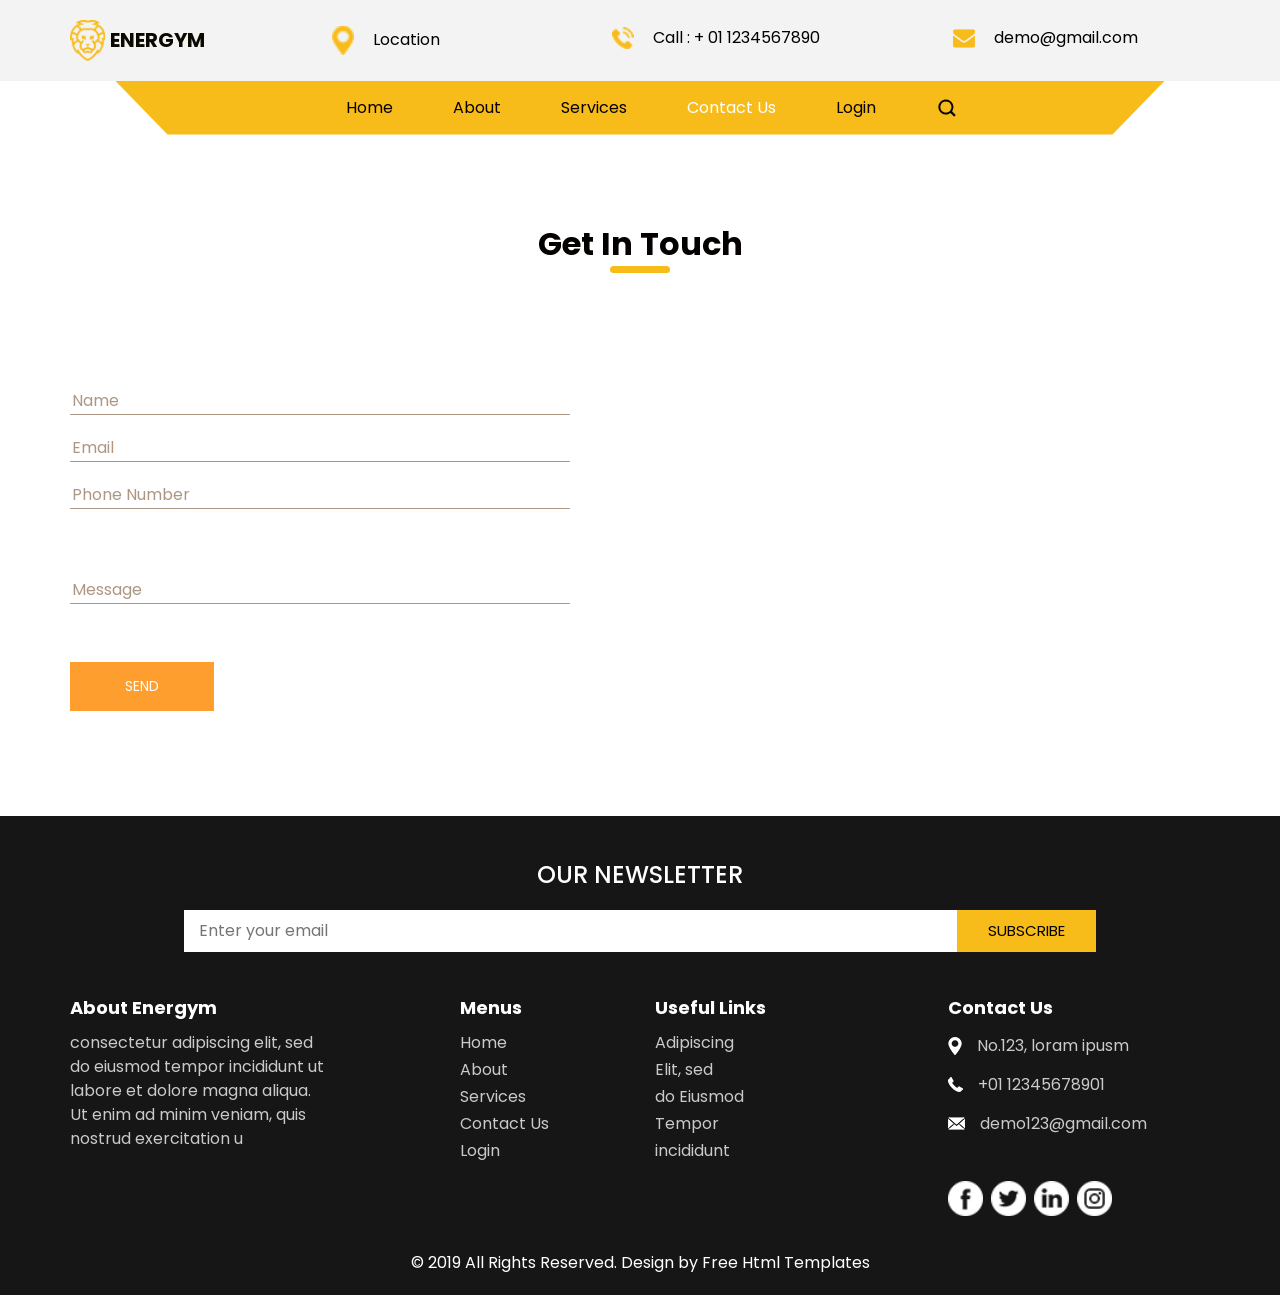
==== contact.html @ 947ec971 "loading up" ====
<!DOCTYPE html>
<html>

<head>
  <!-- Basic -->
  <meta charset="utf-8" />
  <meta http-equiv="X-UA-Compatible" content="IE=edge" />
  <!-- Mobile Metas -->
  <meta name="viewport" content="width=device-width, initial-scale=1, shrink-to-fit=no" />
  <!-- Site Metas -->
  <meta name="keywords" content="" />
  <meta name="description" content="" />
  <meta name="author" content="" />

  <title>Energym</title>

  <!-- slider stylesheet -->
  <link rel="stylesheet" type="text/css"
    href="https://cdnjs.cloudflare.com/ajax/libs/OwlCarousel2/2.1.3/assets/owl.carousel.min.css" />

  <!-- bootstrap core css -->
  <link rel="stylesheet" type="text/css" href="css/bootstrap.css" />

  <!-- fonts style -->
  <link href="https://fonts.googleapis.com/css?family=Baloo+Chettan|Dosis:400,600,700|Poppins:400,600,700&display=swap"
    rel="stylesheet" />
  <!-- Custom styles for this template -->
  <link href="css/style.css" rel="stylesheet" />
  <!-- responsive style -->
  <link href="css/responsive.css" rel="stylesheet" />
</head>

<body class="sub_page">
  <div class="hero_area">
    <!-- header section strats -->
    <header class="header_section">
      <div class="container">
        <nav class="navbar navbar-expand-lg custom_nav-container">
          <a class="navbar-brand" href="index.html">
            <img src="images/logo.png" alt="" />
            <span>
              Energym
            </span>
          </a>
          <div class="contact_nav" id="">
            <ul class="navbar-nav ">
              <li class="nav-item">
                <a class="nav-link" href="service.html">
                  <img src="images/location.png" alt="" />
                  <span>Location</span>
                </a>
              </li>
              <li class="nav-item">
                <a class="nav-link" href="service.html">
                  <img src="images/call.png" alt="" />
                  <span>Call : + 01 1234567890</span>
                </a>
              </li>
              <li class="nav-item">
                <a class="nav-link" href="service.html">
                  <img src="images/envelope.png" alt="" />
                  <span>demo@gmail.com</span>
                </a>
              </li>
            </ul>
          </div>
        </nav>
      </div>

    </header>
    <!-- end header section -->
    <!-- slider section -->
    <section class=" slider_section position-relative">
      <div class="container">
        <div class="custom_nav2">
          <nav class="navbar navbar-expand-lg custom_nav-container ">
            <button class="navbar-toggler" type="button" data-toggle="collapse" data-target="#navbarSupportedContent"
              aria-controls="navbarSupportedContent" aria-expanded="false" aria-label="Toggle navigation">
              <span class="navbar-toggler-icon"></span>
            </button>

            <div class="collapse navbar-collapse" id="navbarSupportedContent">
              <div class="d-flex  flex-column flex-lg-row align-items-center">
                <ul class="navbar-nav  ">
                  <li class="nav-item ">
                    <a class="nav-link" href="index.html">Home <span class="sr-only">(current)</span></a>
                  </li>
                  <li class="nav-item">
                    <a class="nav-link" href="about.html">About </a>
                  </li>
                  <li class="nav-item">
                    <a class="nav-link" href="service.html">Services </a>
                  </li>
                  <li class="nav-item active">
                    <a class="nav-link" href="contact.html">Contact Us</a>
                  </li>
                  <li class="nav-item">
                    <a class="nav-link" href="#">Login</a>
                  </li>
                </ul>
                <form class="form-inline my-2 my-lg-0 ml-0 ml-lg-4 mb-3 mb-lg-0">
                  <button class="btn  my-2 my-sm-0 nav_search-btn" type="submit"></button>
                </form>
              </div>
            </div>
          </nav>
        </div>
      </div>
    </section>
    <!-- end slider section -->
  </div>

  <!-- contact section -->
  <section class="contact_section layout_padding">
    <div class="container">
      <div class="heading_container">
        <h2>
          <span>
            Get In Touch
          </span>
        </h2>
      </div>
      <div class="layout_padding2-top">
        <div class="row">
          <div class="col-md-6 ">
            <form action="">
              <div class="contact_form-container">
                <div>
                  <div>
                    <input type="text" placeholder="Name" />
                  </div>
                  <div>
                    <input type="email" placeholder="Email" />
                  </div>
                  <div>
                    <input type="text" placeholder="Phone Number" />
                  </div>
                  <div class="mt-5">
                    <input type="text" placeholder="Message" />
                  </div>
                  <div class="mt-5">
                    <button type="submit">
                      Send
                    </button>
                  </div>
                </div>
              </div>
            </form>
          </div>
          <div class="col-md-6">
            <div class="map_container">
              <div class="map-responsive">
                <iframe
                  src="https://www.google.com/maps/embed/v1/place?key=AIzaSyA0s1a7phLN0iaD6-UE7m4qP-z21pH0eSc&q=Eiffel+Tower+Paris+France"
                  width="600" height="300" frameborder="0" style="border:0; width: 100%; height:100%"
                  allowfullscreen></iframe>
              </div>
            </div>
          </div>
        </div>
      </div>
    </div>
  </section>
  <!-- end contact section -->


  <!-- info section -->

  <section class="info_section layout_padding2-top">
    <div class="container">
      <div class="info_form">
        <h4>
          Our Newsletter
        </h4>
        <form action="">
          <input type="text" placeholder="Enter your email">
          <div class="d-flex justify-content-end">
            <button>
              subscribe
            </button>
          </div>
        </form>
      </div>
    </div>
    <div class="container">
      <div class="row">
        <div class="col-md-3">
          <h6>
            About Energym
          </h6>
          <p>
            consectetur adipiscing elit, sed do eiusmod tempor incididunt ut labore et dolore magna aliqua. Ut enim ad
            minim veniam, quis nostrud exercitation u
          </p>
        </div>
        <div class="col-md-2 offset-md-1">
          <h6>
            Menus
          </h6>
          <ul>
            <li class=" active">
              <a class="" href="index.html">Home <span class="sr-only">(current)</span></a>
            </li>
            <li class="">
              <a class="" href="about.html">About </a>
            </li>
            <li class="">
              <a class="" href="service.html">Services </a>
            </li>
            <li class="">
              <a class="" href="#contactSection">Contact Us</a>
            </li>
            <li class="">
              <a class="" href="#">Login</a>
            </li>
          </ul>
        </div>
        <div class="col-md-3">
          <h6>
            Useful Links
          </h6>
          <ul>
            <li>
              <a href="">
                Adipiscing
              </a>
            </li>
            <li>
              <a href="">
                Elit, sed
              </a>
            </li>
            <li>
              <a href="">
                do Eiusmod
              </a>
            </li>
            <li>
              <a href="">
                Tempor
              </a>
            </li>
            <li>
              <a href="">
                incididunt
              </a>
            </li>
          </ul>
        </div>
        <div class="col-md-3">
          <h6>
            Contact Us
          </h6>
          <div class="info_link-box">
            <a href="">
              <img src="images/location-white.png" alt="">
              <span> No.123, loram ipusm</span>
            </a>
            <a href="">
              <img src="images/call-white.png" alt="">
              <span>+01 12345678901</span>
            </a>
            <a href="">
              <img src="images/mail-white.png" alt="">
              <span> demo123@gmail.com</span>
            </a>
          </div>
          <div class="info_social">
            <div>
              <a href="">
                <img src="images/facebook-logo-button.png" alt="">
              </a>
            </div>
            <div>
              <a href="">
                <img src="images/twitter-logo-button.png" alt="">
              </a>
            </div>
            <div>
              <a href="">
                <img src="images/linkedin.png" alt="">
              </a>
            </div>
            <div>
              <a href="">
                <img src="images/instagram.png" alt="">
              </a>
            </div>
          </div>
        </div>
      </div>
    </div>
  </section>

  <!-- end info section -->


  <!-- footer section -->
  <section class="container-fluid footer_section ">
    <p>
      &copy; 2019 All Rights Reserved. Design by
      <a href="https://html.design/">Free Html Templates</a>
    </p>
  </section>
  <!-- footer section -->

  <script type="text/javascript" src="js/jquery-3.4.1.min.js"></script>
  <script type="text/javascript" src="js/bootstrap.js"></script>

  <script>
    function openNav() {
      document.getElementById("myNav").classList.toggle("menu_width");
      document
        .querySelector(".custom_menu-btn")
        .classList.toggle("menu_btn-style");
    }
  </script>
</body>

</html>
---- css/style.css ----
body {
  font-family: "Poppins", sans-serif;
  color: #040000;
  background-color: #ffffff;
}

.layout_padding {
  padding: 90px 0;
}

.layout_padding2 {
  padding: 45px 0;
}

.layout_padding2-top {
  padding-top: 45px;
}

.layout_padding2-bottom {
  padding-bottom: 45px;
}

.layout_padding-top {
  padding-top: 90px;
}

.layout_padding-bottom {
  padding-bottom: 90px;
}

.heading_container {
  display: -webkit-box;
  display: -ms-flexbox;
  display: flex;
  -webkit-box-pack: center;
      -ms-flex-pack: center;
          justify-content: center;
  text-align: center;
  margin-bottom: 45px;
}

.heading_container h2 {
  font-weight: bold;
  display: -webkit-box;
  display: -ms-flexbox;
  display: flex;
  position: relative;
  padding-bottom: 10px;
  margin: 0;
}

.heading_container h2::before {
  content: "";
  position: absolute;
  bottom: 0;
  left: 50%;
  width: 60px;
  height: 7px;
  border-radius: 10px;
  background-color: #f8bc1a;
  -webkit-transform: translateX(-50%);
          transform: translateX(-50%);
}

/*header section*/
.hero_area {
  height: 100vh;
  background: -webkit-gradient(linear, left top, right top, from(rgba(255, 255, 255, 0)), to(rgba(255, 255, 255, 0))), url(../images/hero-bg.jpg);
  background: linear-gradient(to right, rgba(255, 255, 255, 0), rgba(255, 255, 255, 0)), url(../images/hero-bg.jpg);
  background-repeat: no-repeat;
  background-size: cover;
  background-position: right bottom;
}

.sub_page .hero_area {
  height: auto;
}

.sub_page .slider_section {
  background: none;
}

.sub_page.about_page .slider_section {
  background-color: #f8f8f8;
}

.header_section {
  background-color: #f4f3f3;
}

.header_section .nav_container {
  margin: 0 auto;
}

.custom_nav-container .contact_nav {
  width: 95%;
  margin-right: auto;
}

.custom_nav-container .contact_nav .nav-item {
  -webkit-box-flex: 1;
      -ms-flex: 1;
          flex: 1;
}

.custom_nav-container .contact_nav .nav-item .nav-link {
  padding: 0px 25px;
  color: #000000;
  text-align: center;
}

.custom_nav-container .contact_nav .nav-item .nav-link img {
  width: 22px;
  margin-right: 15px;
}

.custom_nav2 {
  padding: 0 45px;
}

.custom_nav2 .custom_nav-container {
  padding: 5px 0;
  background-color: #f8bc1a;
  -webkit-clip-path: polygon(0 0, 100% 0%, 95% 100%, 5% 100%);
          clip-path: polygon(0 0, 100% 0%, 95% 100%, 5% 100%);
}

.custom_nav2 .navbar-expand-lg .navbar-nav .nav-item .nav-link {
  padding: 10px 30px;
  color: #070101;
  text-align: center;
  position: relative;
}

.custom_nav2 .navbar-expand-lg .navbar-nav .nav-item.active .nav-link, .custom_nav2 .navbar-expand-lg .navbar-nav .nav-item:hover .nav-link {
  color: #ffffff;
}

.custom_nav2 #navbarSupportedContent {
  -webkit-box-pack: center;
      -ms-flex-pack: center;
          justify-content: center;
}

a,
a:hover,
a:focus {
  text-decoration: none;
}

a:hover,
a:focus {
  color: initial;
}

.btn,
.btn:focus {
  outline: none !important;
  -webkit-box-shadow: none;
          box-shadow: none;
}

.custom_nav-container .nav_search-btn {
  background-image: url(../images/search-icon-black.png);
  background-size: 18px;
  background-repeat: no-repeat;
  width: 35px;
  height: 35px;
  padding: 0;
  border: none;
  margin: 0 40px 0 15px;
  background-position: center;
}

.custom_nav-container .nav_search-btn:hover {
  background-image: url(../images/search-icon.png);
}

.navbar-brand {
  display: -webkit-box;
  display: -ms-flexbox;
  display: flex;
  -webkit-box-align: center;
      -ms-flex-align: center;
          align-items: center;
}

.navbar-brand img {
  width: 35px;
  margin-right: 5px;
}

.navbar-brand span {
  font-size: 20px;
  font-weight: bold;
  color: #0c0900;
  text-transform: uppercase;
}

.custom_nav-container {
  z-index: 99999;
  padding: 15px 0;
}

.custom_nav-container .navbar-toggler {
  outline: none;
}

.custom_nav-container .navbar-toggler .navbar-toggler-icon {
  background-image: url(../images/menu.png);
  background-size: 42px;
}

.custom_nav-container .nav_search-btn {
  margin: auto;
}

/*end header section*/
/* slider section */
.slider_section {
  height: calc(100% - 80px);
  background-image: url(../images/slider-bg.jpg);
  background-size: cover;
}

.slider_section .slider_container {
  height: calc(100% - 60px);
  display: -webkit-box;
  display: -ms-flexbox;
  display: flex;
  -webkit-box-align: center;
      -ms-flex-align: center;
          align-items: center;
}

.slider_section #carouselExampleIndicators {
  width: 100%;
}

.slider_section .detail-box h2 {
  color: #f8bc1a;
}

.slider_section .detail-box h1 {
  font-size: 4rem;
  font-weight: bold;
  color: #f4f3f3;
  text-transform: uppercase;
}

.slider_section .detail-box p {
  color: #ffffff;
}

.slider_section .detail-box .btn-box {
  display: -webkit-box;
  display: -ms-flexbox;
  display: flex;
  -ms-flex-wrap: wrap;
      flex-wrap: wrap;
  margin-top: 35px;
  margin: 35px -5px 0 -5px;
}

.slider_section .detail-box .btn-box a {
  width: 165px;
  text-align: center;
  margin: 5px;
}

.slider_section .detail-box .btn-box .btn-1 {
  display: inline-block;
  padding: 7px 0;
  background-color: #f8bc1a;
  border: 1px solid #f8bc1a;
  color: #ffffff;
}

.slider_section .detail-box .btn-box .btn-1:hover {
  background-color: transparent;
  color: #f8bc1a;
}

.slider_section .detail-box .btn-box .btn-2 {
  display: inline-block;
  padding: 7px 0;
  background-color: #f4f3f3;
  border: 1px solid #f4f3f3;
  color: #020000;
}

.slider_section .detail-box .btn-box .btn-2:hover {
  background-color: transparent;
  color: #f4f3f3;
}

.slider_section .carousel-indicators {
  bottom: 50%;
  margin: 0;
  -webkit-transform: translateY(50%);
          transform: translateY(50%);
  -webkit-box-align: center;
      -ms-flex-align: center;
          align-items: center;
  -webkit-box-pack: start;
      -ms-flex-pack: start;
          justify-content: flex-start;
  left: 25px;
}

.slider_section .carousel-indicators li {
  width: 14px;
  height: 14px;
  opacity: 1;
  background-color: transparent;
  border: 2px solid #f8bc1a;
  border-radius: 100%;
}

.slider_section .carousel-indicators li.active {
  width: 18px;
  height: 18px;
  border: 3px solid #f8bc1a;
}

.slider_section .number_box {
  width: 50px;
  position: absolute;
  left: 25px;
  top: 50%;
  display: -webkit-box;
  display: -ms-flexbox;
  display: flex;
  -webkit-box-orient: vertical;
  -webkit-box-direction: normal;
      -ms-flex-direction: column;
          flex-direction: column;
  -webkit-box-align: center;
      -ms-flex-align: center;
          align-items: center;
  color: #f8bc1a;
  -webkit-transform: translateY(-50%);
          transform: translateY(-50%);
}

.slider_section .number_box hr {
  border: none;
  width: 1px;
  height: 200px;
  background-color: #f8bc1a;
  margin: 2rem 0;
}

/* end slider section */
.about_section {
  background-color: #f8f8f8;
}

.about_section .box {
  display: -webkit-box;
  display: -ms-flexbox;
  display: flex;
  -webkit-box-orient: vertical;
  -webkit-box-direction: normal;
      -ms-flex-direction: column;
          flex-direction: column;
  -webkit-box-align: center;
      -ms-flex-align: center;
          align-items: center;
  text-align: center;
  width: 85%;
  margin: 0 auto;
}

.about_section .box .img-box img {
  max-width: 100%;
}

.about_section .box .detail-box {
  margin-top: 25px;
}

.about_section .box .detail-box a {
  display: inline-block;
  padding: 10px 40px;
  background-color: #151615;
  border: 1px solid #151615;
  color: #ffffff;
  margin-top: 15px;
}

.about_section .box .detail-box a:hover {
  background-color: transparent;
  color: #151615;
}

.service_section .service_container {
  display: -webkit-box;
  display: -ms-flexbox;
  display: flex;
  -webkit-box-pack: center;
      -ms-flex-pack: center;
          justify-content: center;
  -ms-flex-wrap: wrap;
      flex-wrap: wrap;
}

.service_section .service_container .box {
  position: relative;
  color: #ffffff;
  margin: 1%;
  -ms-flex-preferred-size: 48%;
      flex-basis: 48%;
}

.service_section .service_container .box h6 {
  font-weight: bold;
  text-transform: uppercase;
}

.service_section .service_container .box img {
  width: 100%;
}

.service_section .service_container .box .visible_heading {
  position: absolute;
  bottom: 15px;
  left: 15px;
}

.service_section .service_container .box .link_box {
  display: none;
  -webkit-box-orient: vertical;
  -webkit-box-direction: normal;
      -ms-flex-direction: column;
          flex-direction: column;
  -webkit-box-align: center;
      -ms-flex-align: center;
          align-items: center;
  text-align: center;
  position: absolute;
  top: 50%;
  left: 50%;
  -webkit-transform: translate(-50%, -50%);
          transform: translate(-50%, -50%);
}

.service_section .service_container .box .link_box a {
  display: -webkit-box;
  display: -ms-flexbox;
  display: flex;
  -webkit-box-pack: center;
      -ms-flex-pack: center;
          justify-content: center;
  -webkit-box-align: center;
      -ms-flex-align: center;
          align-items: center;
  width: 45px;
  height: 45px;
  border-radius: 100%;
  background-color: #f8bc1a;
}

.service_section .service_container .box .link_box a img {
  width: 20px;
}

.service_section .service_container .box .link_box a:hover {
  opacity: .9;
}

.service_section .service_container .box .link_box h6 {
  margin-top: 15px;
}

.service_section .service_container .box::before {
  display: none;
  content: "";
  width: 100%;
  height: 100%;
  position: absolute;
  left: 0;
  top: 0;
  background-color: rgba(67, 17, 125, 0.9);
}

.service_section .service_container .box:hover .link_box {
  display: -webkit-box;
  display: -ms-flexbox;
  display: flex;
}

.service_section .service_container .box:hover::before {
  display: block;
}

.service_section .service_container .box:hover .visible_heading {
  display: none;
}

.us_section {
  background-color: #3c0e78;
  color: #ffffff;
}

.us_section .us_container {
  display: -webkit-box;
  display: -ms-flexbox;
  display: flex;
}

.us_section .us_container .box {
  display: -webkit-box;
  display: -ms-flexbox;
  display: flex;
  -webkit-box-orient: vertical;
  -webkit-box-direction: normal;
      -ms-flex-direction: column;
          flex-direction: column;
  -webkit-box-align: center;
      -ms-flex-align: center;
          align-items: center;
  text-align: center;
  margin: 25px 10px 0 10px;
}

.us_section .us_container .box .img-box {
  height: 100px;
  display: -webkit-box;
  display: -ms-flexbox;
  display: flex;
  -webkit-box-align: center;
      -ms-flex-align: center;
          align-items: center;
  -webkit-box-pack: center;
      -ms-flex-pack: center;
          justify-content: center;
}

.us_section .us_container .box .img-box img {
  max-width: 100%;
}

.us_section .us_container .box .detail-box h5 {
  font-weight: bold;
}

.client_section .box {
  display: -webkit-box;
  display: -ms-flexbox;
  display: flex;
  -webkit-box-orient: vertical;
  -webkit-box-direction: normal;
      -ms-flex-direction: column;
          flex-direction: column;
  -webkit-box-align: center;
      -ms-flex-align: center;
          align-items: center;
  text-align: center;
  width: 600px;
  margin: 0 auto;
  margin-bottom: 45px;
}

.client_section .box .img-box {
  width: 200px;
}

.client_section .box .img-box img {
  width: 100%;
}

.client_section .box .detail-box {
  margin-top: 25px;
}

.client_section .box .detail-box h5 {
  font-weight: bold;
  position: relative;
  padding-bottom: 5px;
}

.client_section .box .detail-box h5::before {
  content: "";
  position: absolute;
  bottom: 0;
  left: 50%;
  width: 40px;
  height: 4px;
  border-radius: 10px;
  background-color: #f8bc1a;
  -webkit-transform: translateX(-50%);
          transform: translateX(-50%);
}

.client_section .carousel-indicators {
  margin: 0;
  -webkit-box-pack: center;
      -ms-flex-pack: center;
          justify-content: center;
  bottom: 0;
}

.client_section .carousel-indicators li {
  opacity: 1;
  background-color: #000000;
  width: 40px;
  height: 10px;
  border-radius: 10px;
  background-clip: unset;
  border: none;
}

.client_section .carousel-indicators li.active {
  background-color: #f8bc1a;
}

.result_section {
  color: #ffffff;
  background-color: #3c0e78;
}

.result_section .row {
  -webkit-box-align: center;
      -ms-flex-align: center;
          align-items: center;
}

.result_section .img-box img {
  width: 100%;
}

.result_section .detail-box {
  padding-left: 15px;
}

.result_section .detail-box h2 {
  font-weight: bold;
  font-size: 2.5rem;
  position: relative;
  padding-top: 10px;
}

.result_section .detail-box h2::before {
  content: "";
  position: absolute;
  top: 0;
  left: 0;
  width: 40px;
  height: 7px;
  border-radius: 10px;
  background-color: #f8bc1a;
}

.result_section .detail-box p {
  margin-top: 15px;
}

.result_section .detail-box a {
  display: inline-block;
  padding: 10px 45px;
  background-color: #f8bc1a;
  border: 1px solid #f8bc1a;
  color: #ffffff;
  margin-top: 25px;
}

.result_section .detail-box a:hover {
  background-color: transparent;
  color: #f8bc1a;
}

/* contact section */
.contact_section {
  position: relative;
}

.contact_section .bg-img {
  position: absolute;
  width: 100px;
  top: 50%;
  left: 0;
  -webkit-transform: translateY(-50%);
          transform: translateY(-50%);
}

.contact_section .bg-img img {
  width: 100%;
}

.contact_section .heading_container {
  -webkit-box-pack: center;
      -ms-flex-pack: center;
          justify-content: center;
}

.contact_section .heading_container h2 {
  text-transform: unset;
}

.contact_section input::-webkit-input-placeholder {
  color: #000;
}

.contact_section input:-ms-input-placeholder {
  color: #000;
}

.contact_section input::-ms-input-placeholder {
  color: #000;
}

.contact_section input::placeholder {
  color: #000;
}

.contact_section input {
  border: none;
  outline: none;
  border-bottom: 0.8px solid #ac9784;
  width: 90%;
  margin: 10px 0;
}

.contact_section input::-webkit-input-placeholder {
  color: #ac9784;
}

.contact_section input:-ms-input-placeholder {
  color: #ac9784;
}

.contact_section input::-ms-input-placeholder {
  color: #ac9784;
}

.contact_section input::placeholder {
  color: #ac9784;
}

.contact_form-container {
  padding: 15px 0 15px 0;
}

.contact_form-container button {
  border: none;
  background-color: #fd9e2e;
  color: #fff;
  padding: 14px 55px;
  font-size: 14px;
  text-transform: uppercase;
}

.map_container {
  height: 350px;
}

.map_container .map-responsive {
  height: 100%;
}

/* contact section */
/* info section */
.info_section {
  background-color: #161616;
  color: #ffffff;
}

.info_section h6 {
  font-weight: bold;
}

.info_section .info_form {
  width: 80%;
  margin: 0 auto;
  margin-bottom: 45px;
}

.info_section .info_form h4 {
  text-transform: uppercase;
  text-align: center;
  margin-bottom: 20px;
}

.info_section .info_form form {
  display: -webkit-box;
  display: -ms-flexbox;
  display: flex;
  -webkit-box-align: center;
      -ms-flex-align: center;
          align-items: center;
}

.info_section .info_form form input {
  background-color: #ffffff;
  border: none;
  width: calc(100% - 139px);
  outline: none;
  color: #000000;
  height: 42.4px;
  padding-left: 15px;
}

.info_section .info_form form input ::-webkit-input-placeholder {
  color: #ffffff;
  opacity: 0.2;
}

.info_section .info_form form input :-ms-input-placeholder {
  color: #ffffff;
  opacity: 0.2;
}

.info_section .info_form form input ::-ms-input-placeholder {
  color: #ffffff;
  opacity: 0.2;
}

.info_section .info_form form input ::placeholder {
  color: #ffffff;
  opacity: 0.2;
}

.info_section .info_form form button {
  background-color: #f8bc1a;
  display: inline-block;
  padding: 9px 30px;
  background-color: #f8bc1a;
  border: 1px solid #f8bc1a;
  color: #000000;
  font-size: 15px;
  text-transform: uppercase;
}

.info_section .info_form form button:hover {
  background-color: transparent;
  color: #f8bc1a;
}

.info_section h6 {
  margin-bottom: 12px;
  font-size: 18px;
}

.info_section p {
  color: #cbc9c9;
}

.info_section ul {
  padding: 0;
}

.info_section ul li {
  list-style-type: none;
  margin: 3px 0;
}

.info_section ul li a {
  color: #cbc9c9;
}

.info_section ul li a:hover {
  color: #ffffff;
}

.info_section .info_link-box a {
  display: -webkit-box;
  display: -ms-flexbox;
  display: flex;
  -webkit-box-align: center;
      -ms-flex-align: center;
          align-items: center;
  margin: 15px 0;
}

.info_section .info_link-box a:hover {
  color: #ffffff;
}

.info_section .info_link-box a img {
  margin-right: 15px;
}

.info_section .info_link-box a span {
  color: #cbc9c9;
}

.info_section .info_link-box a:hover span {
  color: #ffffff;
}

.info_section .info_social {
  display: -webkit-box;
  display: -ms-flexbox;
  display: flex;
  margin: 45px auto 15px auto;
}

.info_section .info_social img {
  width: 35px;
  margin-right: 8px;
}

/* end info section */
/* footer section*/
.footer_section {
  background-color: #161616;
  padding: 20px 0;
}

.footer_section p {
  margin: 0;
  text-align: center;
  color: #ffffff;
}

.footer_section a {
  color: #ffffff;
}

/* end footer section*/
/*# sourceMappingURL=style.css.map */
---- css/responsive.css ----
@media (max-width: 1400px) {}

@media (max-width: 1120px) {}

@media (max-width: 992px) {


    .hero_area {
        height: auto;
    }

    .slider_section {
        background-attachment: fixed;
    }

    .custom_nav-container {
        justify-content: center;
    }

    .custom_nav-container .contact_nav {
        display: none;
    }

    .slider_section .detail-box {
        padding: 75px 0;
    }

    .custom_nav2 .navbar-nav {
        margin-top: 10px;
    }
}

@media (max-width: 768px) {


    .slider_section .detail-box {
        text-align: center;
    }

    .slider_section .detail-box .btn-box {
        justify-content: center;
    }

    .slider_section .detail-box {
        padding-bottom: 120px;
    }

    .slider_section .carousel-indicators {

        justify-content: center;
        left: 0;
        bottom: 55px;

    }

    .service_section .service_container .box {
        flex-basis: 100%;
        margin: 2% 0;
    }

    .custom_nav2 {
        padding: 0;
    }

    .us_section .us_container {
        flex-direction: column;
    }

    .client_section .box {
        width: 100%;
    }

    .result_section .detail-box {
        padding: 45px 0 90px 0;
    }

    .contact_section .heading_container {
        margin-bottom: 0;
    }

    .contact_form-container {
        margin-bottom: 30px;
    }

    .contact_section input {
        width: 100%;
    }

    .info_section .row>div {
        margin-bottom: 25px;
        text-align: center;
    }

    .info_section .info_link-box {
        display: flex;
        flex-direction: column;
        align-items: center;
    }

    .info_section .info_social {
        justify-content: center;
    }
}

@media (max-width: 576px) {
    .slider_section .detail-box h1 {
        font-size: 3rem;
    }
}

@media (max-width: 480px) {}

@media (max-width: 400px) {
    .slider_section .detail-box h2 {
        font-size: 1.8rem;
    }

    .slider_section .detail-box h1 {
        font-size: 2.5rem;
    }

    .info_section .info_form form {
        flex-direction: column;
        align-items: center;
    }

    .info_section .info_form form input {
        width: 100%;
        margin-bottom: 10px;
    }


}

@media (max-width: 360px) {}

@media (min-width: 1200px) {
    .container {
        max-width: 1170px;
    }

}
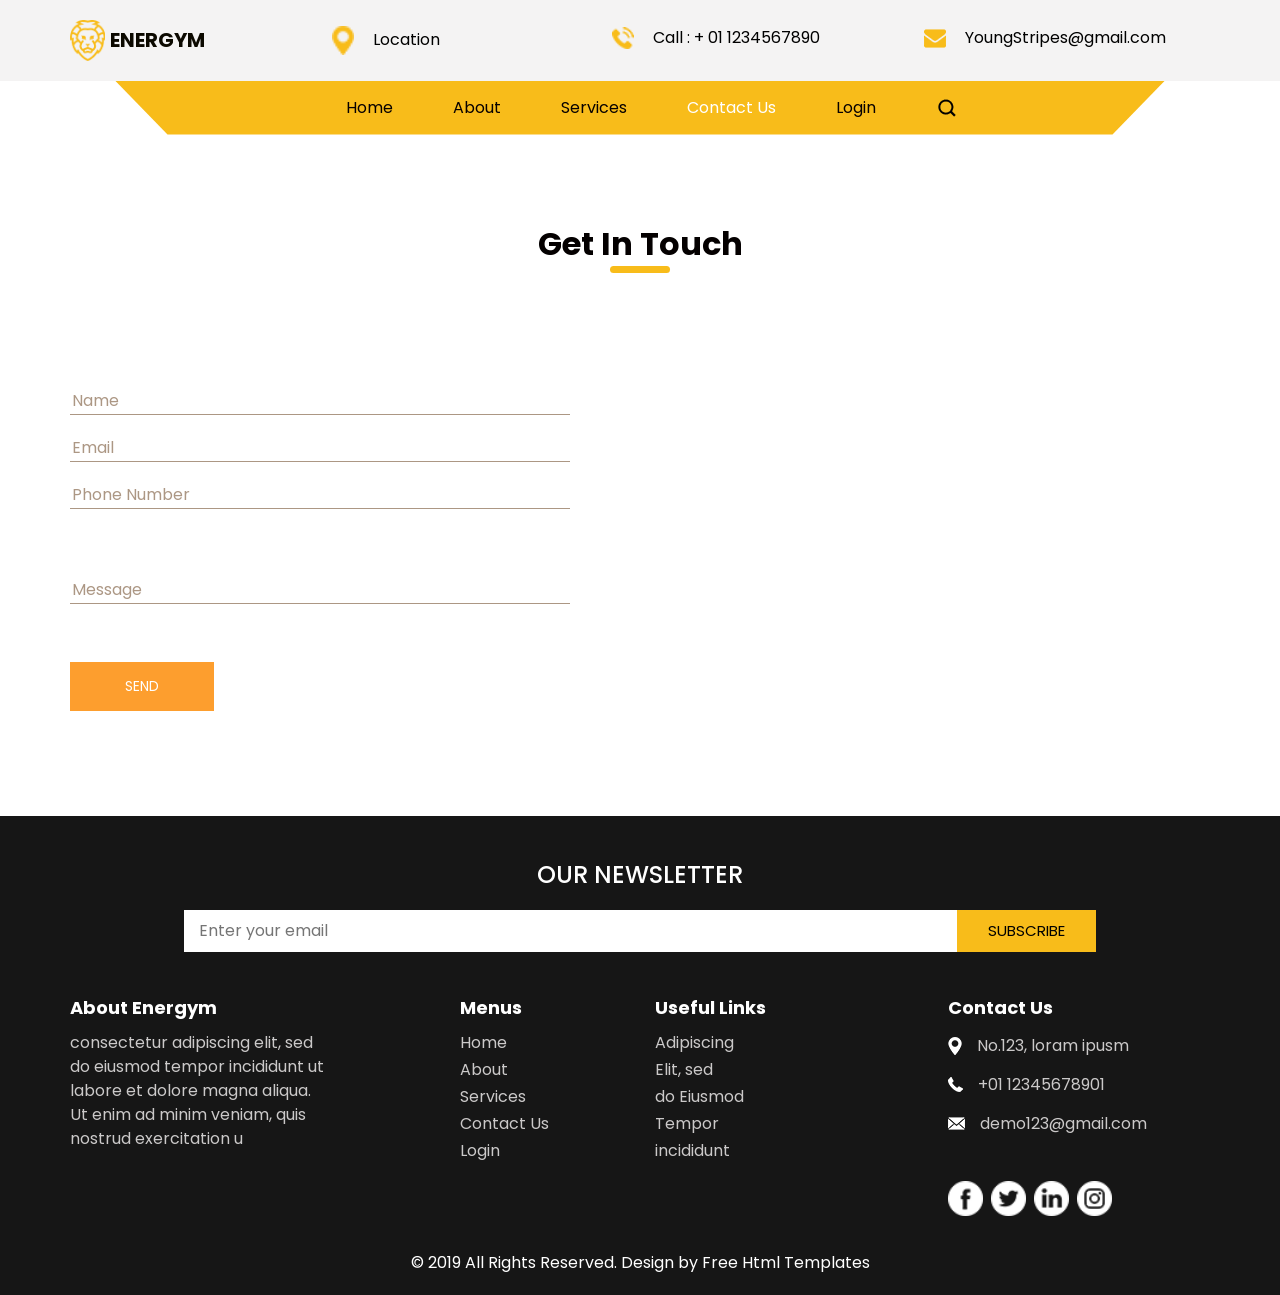
==== commit 70258fc5: "fixing" ====
--- a/contact.html
+++ b/contact.html
@@ -59,7 +59,7 @@
               <li class="nav-item">
                 <a class="nav-link" href="service.html">
                   <img src="images/envelope.png" alt="" />
-                  <span>demo@gmail.com</span>
+                  <span>YoungStripes@gmail.com</span>
                 </a>
               </li>
             </ul>
